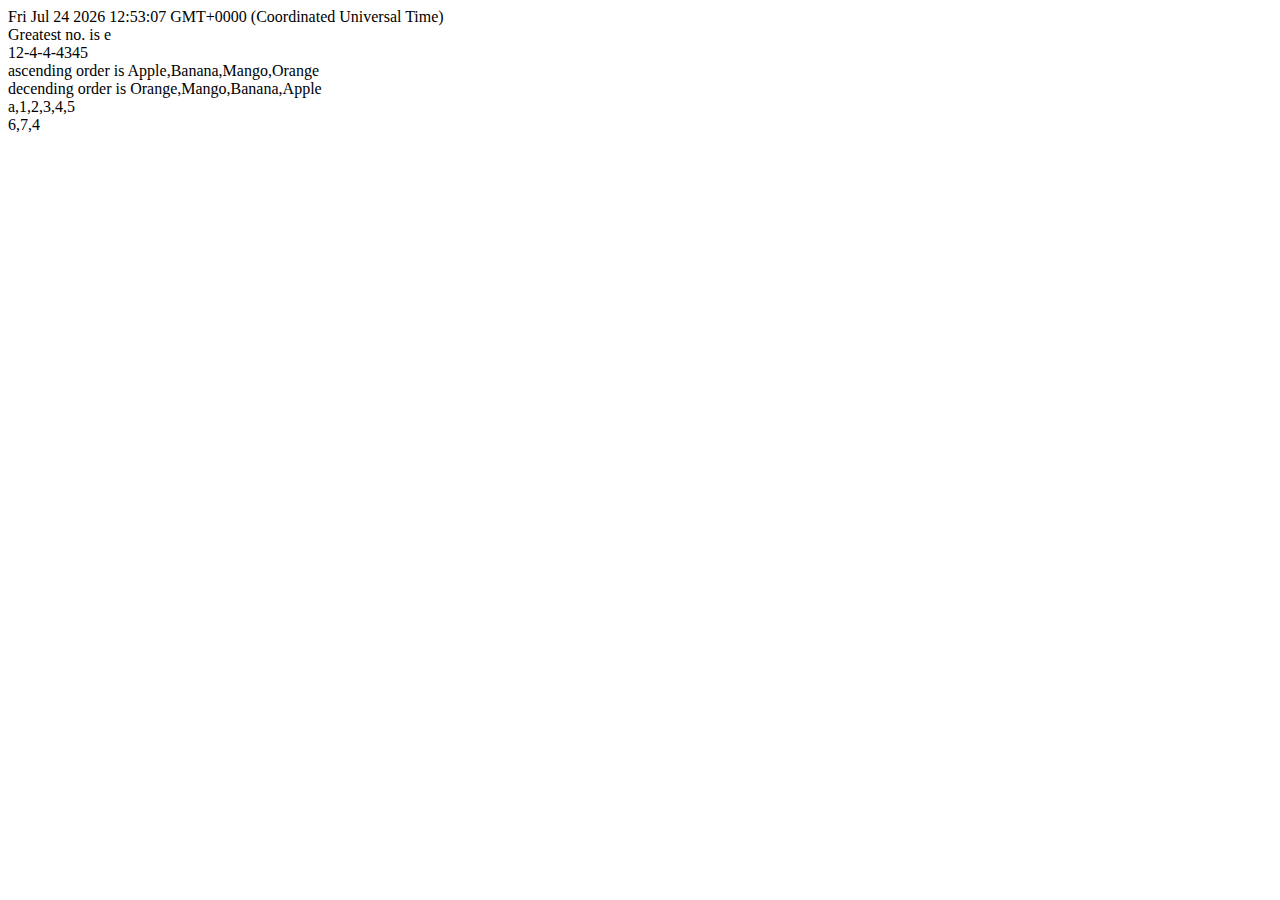
==== 6.html @ a393d215 "new java assignment" ====
<!DOCTYPE html>
<html>

<body>


    <script>
        //1
        var d = new Date();
        document.write(d.toString() + "<br>");

        //2

        var a = 1, b = 2, c = 3, d = 4, e = 5;
        if (a > b && a > c && a > d && a > e)

            document.write("Greatest no. is a" + "<br>");

        else if (b > a && b > c && b > d && b > e)
            document.write("Greatest no. is b" + "<br>");

        else if (c > a && c > b && c > d && c > e)
            document.write("Greatest no. is c" + "<br>");

        else if (d > a && d > c && d > b && d > e)
            document.write("Greatest no. is d" + "<br>");

        else
            document.write("Greatest no. is e" + "<br>");

        //3

        function ins(num) {
            const str = num.toString();
            const res = [str[0]];

            for (let x = 1; x < str.length; x++) {
                if ((str[x - 1] % 2 === 0) && (str[x] % 2 === 0))
                    res.push('-', str[x]);

                else
                    res.push(str[x]);
            }
            return res.join('');

        }
        document.write(ins(12444345) + "<br>");

        //5

        var ft = ["Banana", "Orange", "Apple", "Mango"];

        document.write("ascending order is " + ft.sort() + "<br>");

        document.write("decending order is " + ft.reverse() + "<br>");

        //4

        function dr(arr) {
            for (var i = 0; i < arr.length; i++) {
                if (arr[i] === arr[i + 1]) {
                    arr.splice(arr[i + 1], 1);
                }
            }
            return arr.join();
        }
        document.write(dr(['a', 'a', 1, 1, 2, 2, 3, 3, 4, 4, 5, 5]) + "<br>");


        //6 
        function diff(arr1, arr2) {
            var newArr = [];
            var arr = arr1.concat(arr2);

            for (var i in arr) {
                var f = arr[i];
                var t = 0;
                for (j = 0; j < arr.length; j++) {
                    if (arr[j] === f) {
                        t++;
                    }
                }
                if (t === 1) {
                    newArr.push(f);
                }
            }
            return newArr;
        }

        document.write(diff([1, 2, 3, 5, 6, 7], [1, 2, 3, 4, 5]));



        // 7TH QUESTION

        var library = [
            { author: 'Bill Gates', title: 'The Road Ahead', libraryID: 1254 },
            { author: 'Steve Jobs', title: 'Walter Isaacson', libraryID: 4264 },
            { author: 'Suzanne Collins', title: 'Mockingjay: The Final Book of The Hunger Games', libraryID: 3245 }
        ];
        function sortByTitle(arr) {
            return arr.sort(function (a, b) {
                return a.title > b.title;
            });
        }

        console.log(sortByTitle(library));


        // 8TH QUESTION

        function tm(email) {
            var mail = /^\w+@[a-z A-Z_]+?\.[a-z A-Z]{2,3}$/;
            var r = mail.test(email);
            return r;
        }

        console.log(tm('amitt@gmail.com'));
        console.log(tm('amitgmail.com'));


        //9

        var student = {
            name: "David Rayy",
            sclass: "VI",
            rollno: 12,
        };

        console.log(Object.keys(student));

        //10

        var students = [['David', 80], ['Vinoth', 77], ['Divya', 88], ['Ishitha', 95], ['Thomas', 68]];

        var Avgmarks = 0;

        for (var i = 0; i < students.length; i++) {
            Avgmarks += students[i][1];

        }
        var avg = (Avgmarks / students.length);
        console.log("Average Marks are: " + avg);

        if (avg < 60)
            console.log("Grade : F");

        else if (avg < 70)
            console.log("Grade : D");

        else if (avg < 80)
            console.log("Grade : C");

        else if (avg < 90)
            console.log("Grade : B");

        else if (avg < 100)
            console.log("Grade : A");


        //11

        function srt(str) {
            return str.split('').sort().join('');
        }
        console.log(srt("webmaster"));

        // 12

        function r12(str, lett) {
            var res = "";
            for (var i = 0; i < str.length; i++) {
                if (str[i] === lett)
                    res++
            }
            return res;
        }

        console.log(r12("amitaaah", "a"));

        //13


        function flatten(arr) {
            var a = arr.join(",");
            return a;
        }
        console.log(flatten([1, [2], [3, [[4]]], [5, 6]]));

        // 14

        var myObj =
            [{ 'name': 'Saurabh', 'age': 30, 'occupation': "Team Leader" },
            { 'name': 'Anupriya', 'age': 32, 'occupation': "Team Leader" },
            { 'name': 'Kalyani', 'age': 25, 'occupation': "Programmer" },
            { 'name': 'Damodaran', 'age': 27, 'occupation': "Programmer" },
            { 'name': 'Krishnakath', 'age': 22, 'occupation': "Programmer" },
            { 'name': 'Venketraman', 'age': 28, 'occupation': "Programmer" }];
        var t = 0;
        for (var i = 0; i < myObj.length; i++) {
            if (myObj[i].occupation == "Programmer")

                console.log(myObj[i].name);

        }

        function srA(arr) {
            return arr.sort(function (a, b) {
                return a.age < b.age;
            });
        }

        console.log(srA(myObj));

        // var yrObj=[{ 'occupation' :  [{'name': , 'age': }]};
        // for(var i=0;i<myObj.length;i++)
        // { yrObj.occupation : myObj.occupation [{'name':myObj.name, 'age':myObj.age }]};

        // consloe.log(yrObj);
console.log(myObj.name); 

        function myFunction() {
           return myObj.name;
        }

        var map1 = myObj.map(myFunction);
         console.log(map1);


        // 15
        var jsonStr = '{"mike":"Book","jason":"sweater","chels":"iPad"}';

        var obj = JSON.parse(jsonStr);
        console.log(obj.mike);
        console.log(obj.jason);
        console.log(obj.chels);

        //16
        var obj = {
            "One": "1",
            "Two": "2",
            "Three": "3",
            "Four": "4"
        }

        console.log(Object.values(obj));

    </script>

</body>

</html>
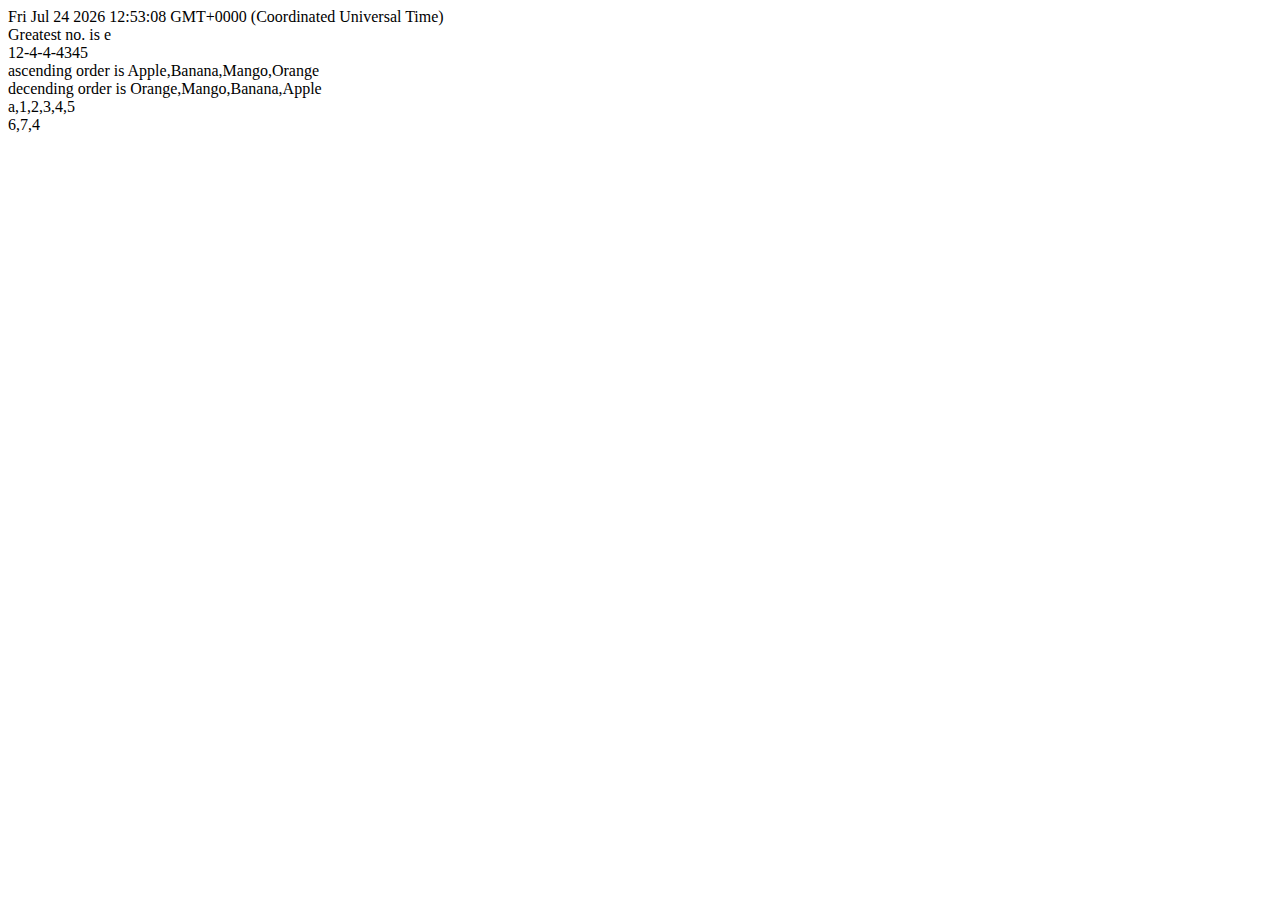
==== commit 0c2c1145: "Update 6.html" ====
--- a/6.html
+++ b/6.html
@@ -212,17 +212,35 @@
 
         console.log(srA(myObj));
 
-        // var yrObj=[{ 'occupation' :  [{'name': , 'age': }]};
-        // for(var i=0;i<myObj.length;i++)
-        // { yrObj.occupation : myObj.occupation [{'name':myObj.name, 'age':myObj.age }]};
-
-        // consloe.log(yrObj);
-console.log(myObj.name); 
+   var newObj = {}
+
+        // Creating object with 'occupation' father node
+        for (var z of myObj) {
+            newObj[z['occupation']] = [];
+        }
+
+        // Pushing each child to it's corresponding father node
+        for (var z of myObj) {
+            newObj[z['occupation']].push(z);
+        }
+
+        // Deleting the redundant 'occupation' child-node from the new object
+        for (var k in newObj) {
+            for (var l of newObj[k]) {
+                delete l['occupation']
+            }
+        }
+        console.log(newObj);
+
 
         function myFunction() {
-           return myObj.name;
-        }
-
+
+            var name = []
+            myObj.map(data => name.push(data.name));
+            console.log(name);
+        }
+
+        myFunction();
         var map1 = myObj.map(myFunction);
          console.log(map1);
 
@@ -249,4 +267,4 @@
 
 </body>
 
-</html>+</html>
